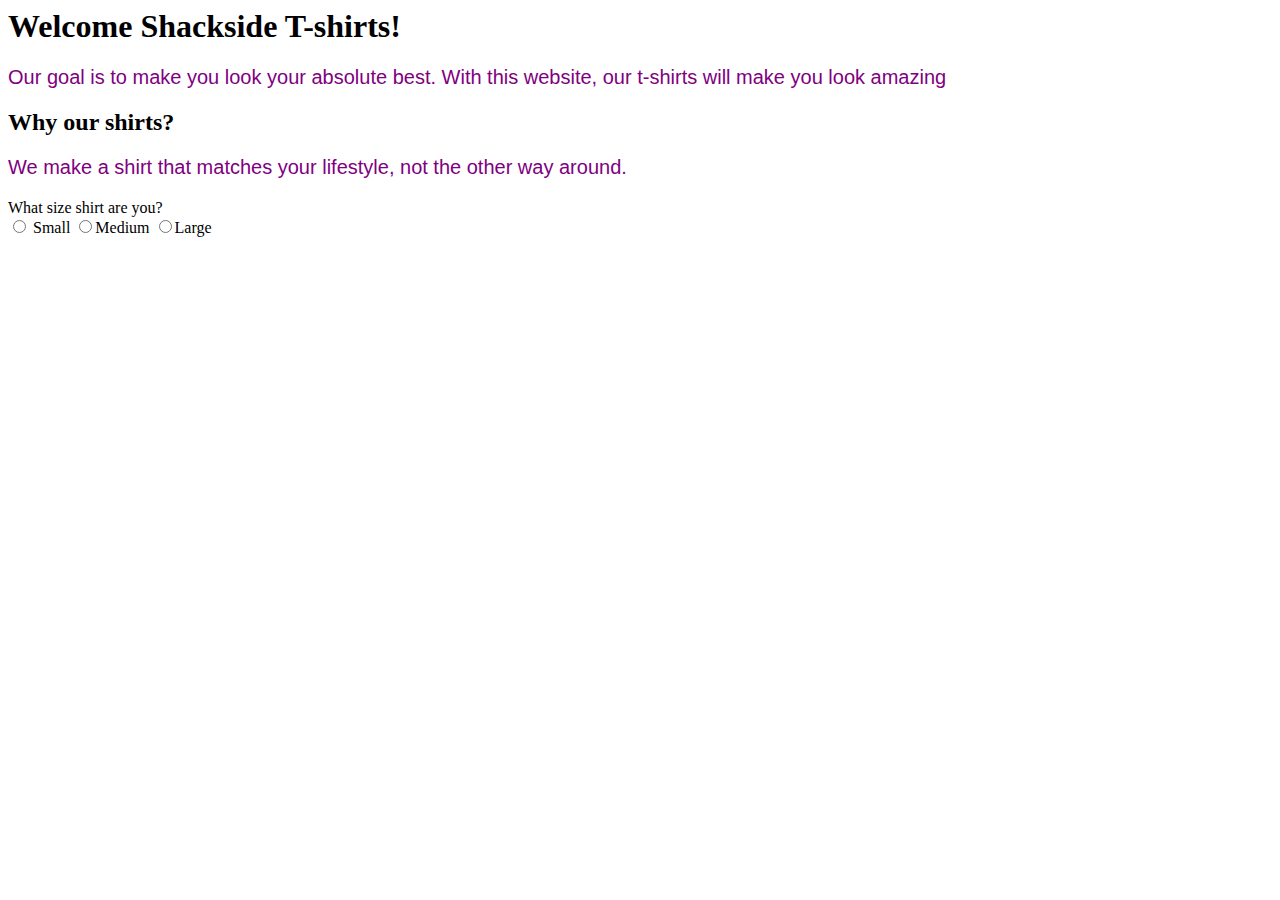
==== JA Root folder/index.html @ b3f6f8f9 "Add files via upload" ====
<doctypeHTML!>
<head>
  <style>
    p {
      color: purple;
      font-size: 20px;
      font-family: arial;
    }
  </style>
  <title>Our Project</title>
  <link href="style.css" type="text/css" rel="stylesheet">
</head
    <body>
      <h1> Welcome Shackside T-shirts! </h1>
      <p> Our goal is to make you look your absolute best. With this website, our t-shirts will make you look amazing</p>
      <h2> Why our shirts?</h2>
      <p> We make a shirt that matches your lifestyle, not the other way around.</p>
    </body>

  <section class="Size">
            <span>What size shirt are you?</span>
            <br>
            <input type="radio" id="Small" name="Size" value="Sm">
            <label for="Sm">Small</label>
            <input type="radio" id="Meduim" name="Size" value="Md"
            <label for="Md">Medium</label>
            <input type="radio" id="large" name="Size" value="Lrg"
            <label for="Lrg">Large</label>
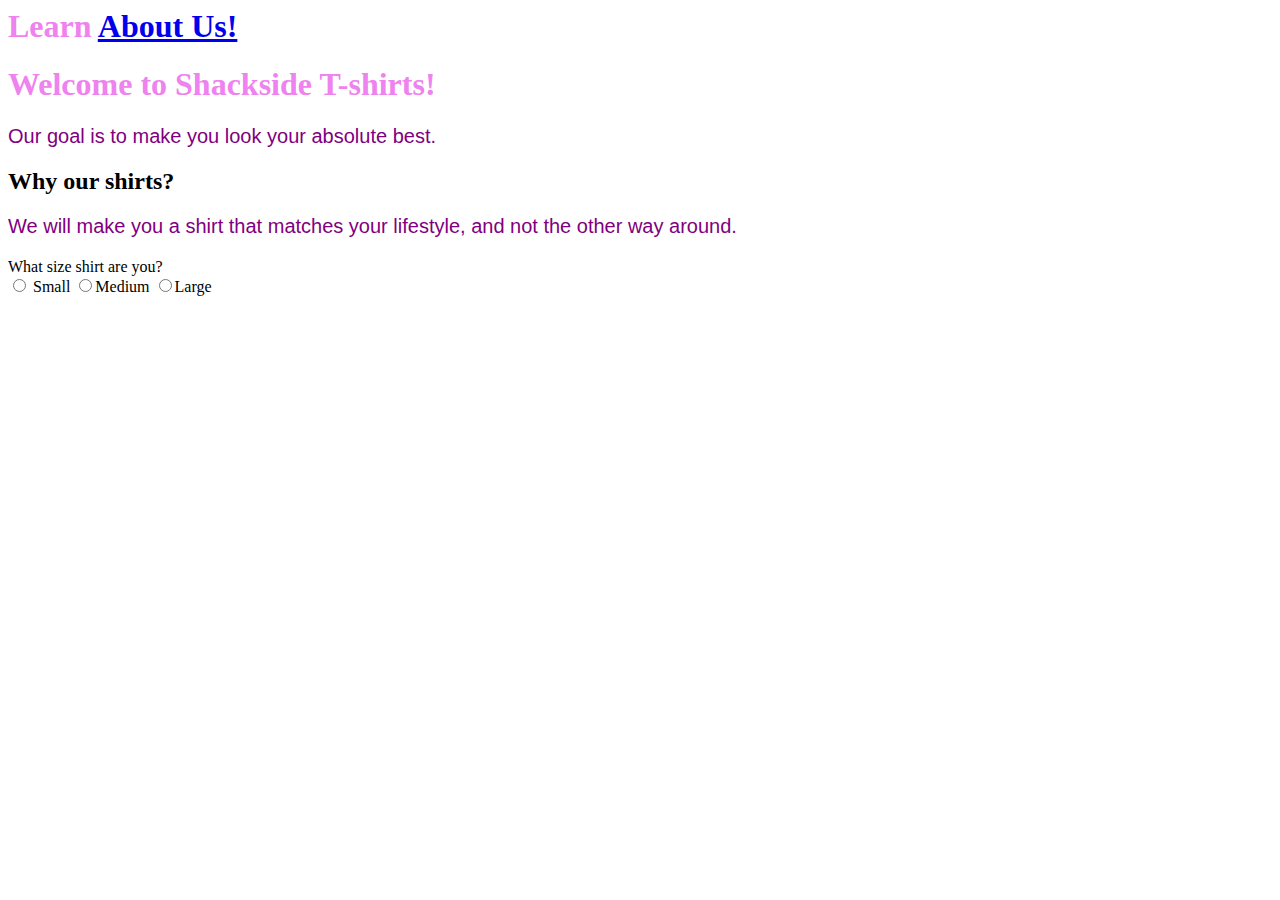
==== commit 71cb12ff: "Add files via upload" ====
--- a/JA Root folder/index.html
+++ b/JA Root folder/index.html
@@ -1,20 +1,14 @@
 <doctypeHTML!>
 <head>
-  <style>
-    p {
-      color: purple;
-      font-size: 20px;
-      font-family: arial;
-    }
-  </style>
-  <title>Our Project</title>
-  <link href="style.css" type="text/css" rel="stylesheet">
-</head
+  <link href="style.css" type="text/css" rel="stylesheet"> 
+  <h1>Learn <a href="About.html" target="_blank">About Us!</a></h1>
+  <title>Main Page</title>
+</head>
     <body>
-      <h1> Welcome Shackside T-shirts! </h1>
-      <p> Our goal is to make you look your absolute best. With this website, our t-shirts will make you look amazing</p>
+      <h1> Welcome to Shackside T-shirts! </h1>
+      <p> Our goal is to make you look your absolute best.</p>
       <h2> Why our shirts?</h2>
-      <p> We make a shirt that matches your lifestyle, not the other way around.</p>
+      <p> We will make you a shirt that matches your lifestyle, and not the other way around.</p>
     </body>
 
   <section class="Size">
--- a/JA Root folder/style.css
+++ b/JA Root folder/style.css
@@ -0,0 +1,13 @@
+p {
+  color: purple;
+  font-size: 20px;
+  font-family: arial;
+}
+h2 {
+  color: black;
+  font-family: cursive;
+}
+h1 {
+  color: violet;
+  font: Comic Sans MS Bold.ttf;
+}
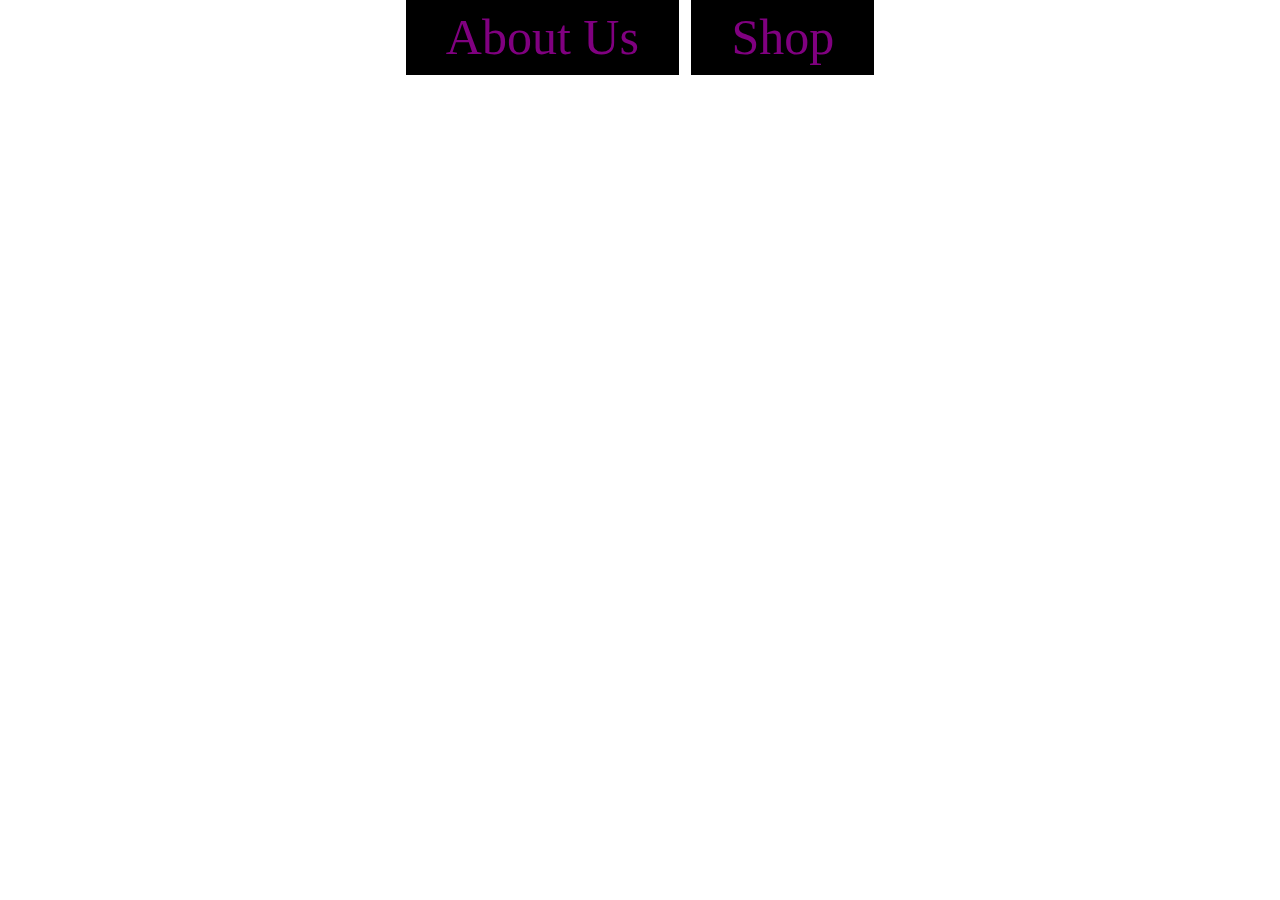
==== commit 3ebb2784: "Add files via upload" ====
--- a/JA Root folder/index.html
+++ b/JA Root folder/index.html
@@ -1,22 +1,17 @@
 <doctypeHTML!>
 <head>
-  <link href="style.css" type="text/css" rel="stylesheet"> 
-  <h1>Learn <a href="About.html" target="_blank">About Us!</a></h1>
+  <link href="style.css" type="text/css" rel="stylesheet">
   <title>Main Page</title>
 </head>
     <body>
-      <h1> Welcome to Shackside T-shirts! </h1>
-      <p> Our goal is to make you look your absolute best.</p>
-      <h2> Why our shirts?</h2>
-      <p> We will make you a shirt that matches your lifestyle, and not the other way around.</p>
+      <body background="https://chainimage.com/images/pink-landscape-desktop-backgrounds-wallpaper-high-definition-high.jpg">
+      <a class="btn" href="About.html" target="_blank">About Us</a>
+      <a class="btn" href="shop.html" target="_blank">Shop</a>
+        <div class="header">
+          <div class="container">
+        <h2> Welcome to Shackside T-shirts! </h1>
+          <p> Our goal is to make you look your absolute best.</p>
+        <h3> Why our shirts? See for yourself, visit the shop now!</h2>
+        </div>
+      </body>
     </body>
-
-  <section class="Size">
-            <span>What size shirt are you?</span>
-            <br>
-            <input type="radio" id="Small" name="Size" value="Sm">
-            <label for="Sm">Small</label>
-            <input type="radio" id="Meduim" name="Size" value="Md"
-            <label for="Md">Medium</label>
-            <input type="radio" id="large" name="Size" value="Lrg"
-            <label for="Lrg">Large</label>
--- a/JA Root folder/style.css
+++ b/JA Root folder/style.css
@@ -1,13 +1,24 @@
-p {
-  color: purple;
-  font-size: 20px;
-  font-family: arial;
-}
-h2 {
-  color: black;
+body {
+  font-size: 50px;
+  color: White;
   font-family: cursive;
+  text-align: center;
 }
 h1 {
-  color: violet;
-  font: Comic Sans MS Bold.ttf;
+  font-size: 20px;
+  color: White;
+  font-family: times;
+  text-align: center;
 }
+.btn {
+  color: Purple;
+  background: #000;
+  padding: 10px 40px;
+  text-decoration: none;
+  transition: white .5s;
+}
+.container {
+  color: white;
+  size: 1000px
+  padding: 20px;
+}
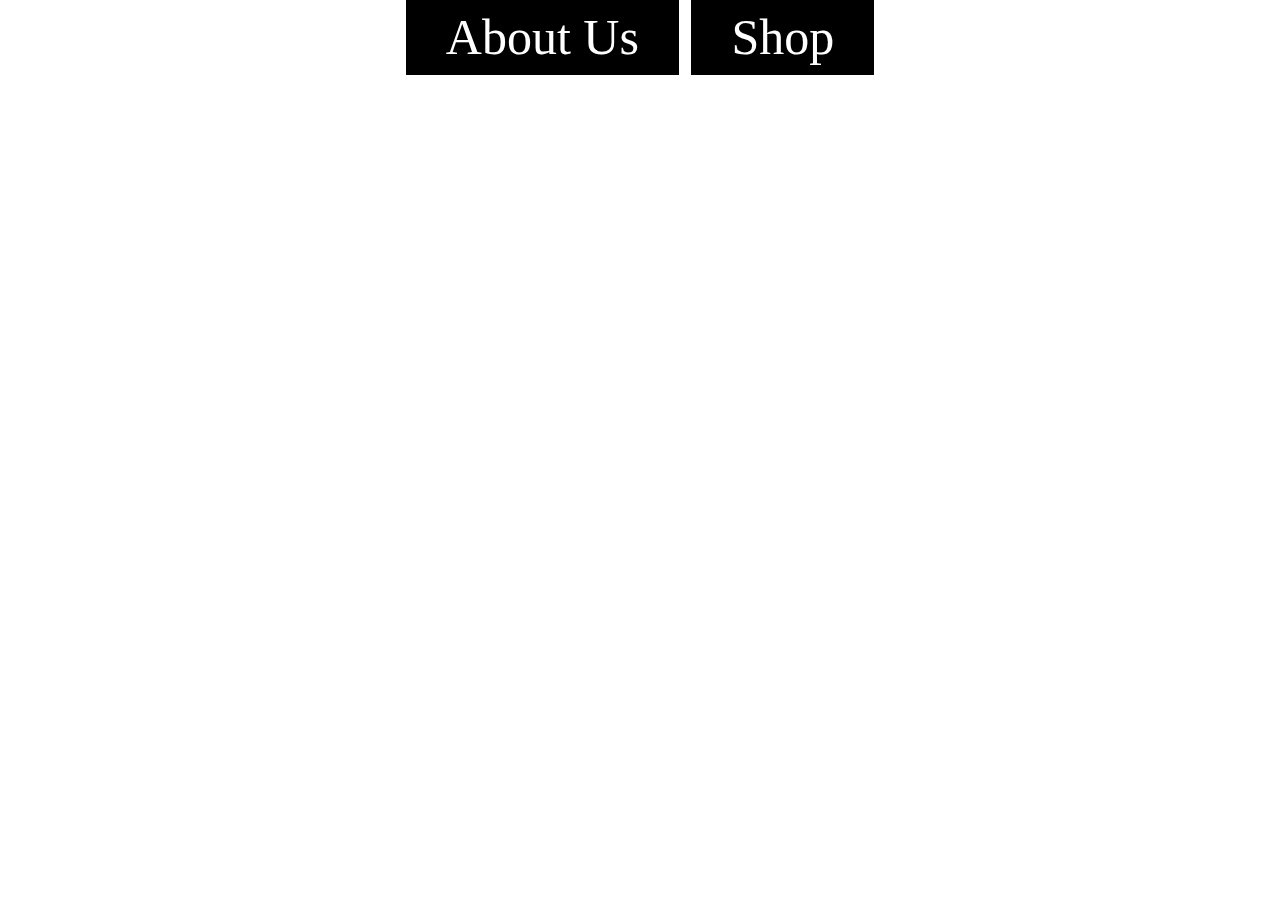
==== commit 21e8ecae: "Add files via upload" ====
--- a/JA Root folder/index.html
+++ b/JA Root folder/index.html
@@ -1,16 +1,21 @@
 <doctypeHTML!>
 <head>
+  <link ref="icon" href="https://encrypted-tbn0.gstatic.com/images?q=tbn:ANd9GcRxFPW-J_tGiwSQSahn3AQwIZVYYPTaPthMlfXjCEqh5HAeBjch">
   <link href="style.css" type="text/css" rel="stylesheet">
+  <!--Website/page title-->
   <title>Main Page</title>
 </head>
     <body>
+      <!--This is the Background below here-->
       <body background="https://chainimage.com/images/pink-landscape-desktop-backgrounds-wallpaper-high-definition-high.jpg">
+      <!--The following buttons aid in website navigation and are hyperlinked to new tabs-->
       <a class="btn" href="About.html" target="_blank">About Us</a>
       <a class="btn" href="shop.html" target="_blank">Shop</a>
         <div class="header">
           <div class="container">
+            <!--Website content-->
         <h2> Welcome to Shackside T-shirts! </h1>
-          <p> Our goal is to make you look your absolute best.</p>
+          <h3> Our goal is to make you look your absolute best.</h3>
         <h3> Why our shirts? See for yourself, visit the shop now!</h2>
         </div>
       </body>
--- a/JA Root folder/style.css
+++ b/JA Root folder/style.css
@@ -1,17 +1,24 @@
+img {
+  opacity: 1;
+}
+p {
+  font-size: 20px;
+  font-family: times;
+}
 body {
   font-size: 50px;
   color: White;
-  font-family: cursive;
+  font-family: cartoon;
   text-align: center;
 }
 h1 {
-  font-size: 20px;
+  font-size: 40px;
   color: White;
   font-family: times;
   text-align: center;
 }
 .btn {
-  color: Purple;
+  color: White;
   background: #000;
   padding: 10px 40px;
   text-decoration: none;
@@ -22,3 +29,28 @@
   size: 1000px
   padding: 20px;
 }
+.btn:hover, .nav ul li:hover {
+  background: #334a;
+  border: 6px solid purple
+  cursor: pointer;
+  transition: background .5s;
+ }
+ #cf {
+    position:relative;
+    height:281px;
+    width:450px;
+    margin:0 auto;
+  }
+
+  #cf img {
+    position:absolute;
+    left:0;
+    -webkit-transition: opacity 1s ease-in-out;
+    -moz-transition: opacity 1s ease-in-out;
+    -o-transition: opacity 1s ease-in-out;
+    transition: opacity 1s ease-in-out;
+  }
+
+  #cf img.top:hover {
+    opacity:0;
+  }
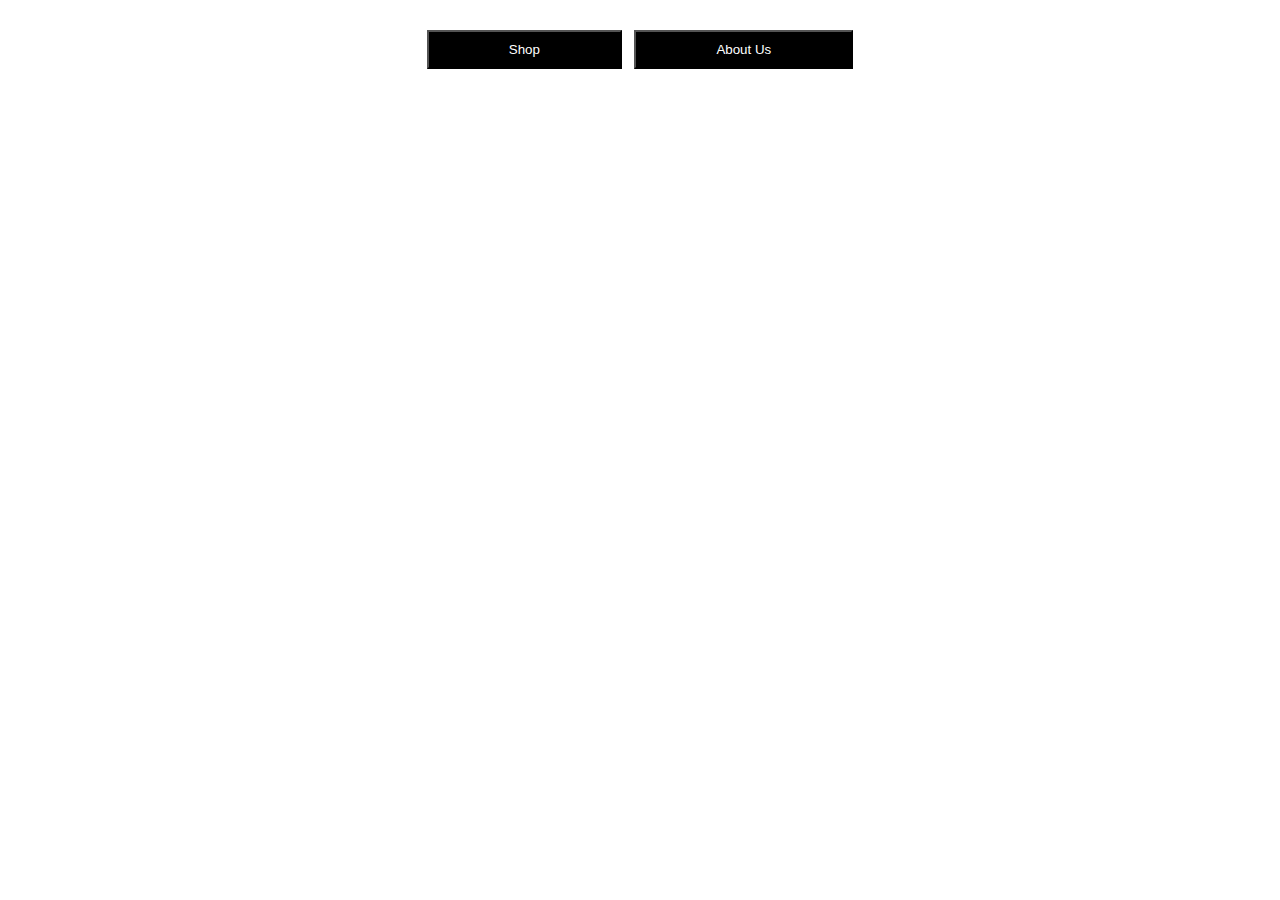
==== commit f220e2f7: "Add files via upload" ====
--- a/JA Root folder/index.html
+++ b/JA Root folder/index.html
@@ -1,6 +1,7 @@
 <doctypeHTML!>
 <head>
-  <link ref="icon" href="https://encrypted-tbn0.gstatic.com/images?q=tbn:ANd9GcRxFPW-J_tGiwSQSahn3AQwIZVYYPTaPthMlfXjCEqh5HAeBjch">
+        <!--Tab Icon-->
+  <link rel="shortcut icon" href="favicon.ico" type="image/x-icon" />
   <link href="style.css" type="text/css" rel="stylesheet">
   <!--Website/page title-->
   <title>Main Page</title>
@@ -8,11 +9,16 @@
     <body>
       <!--This is the Background below here-->
       <body background="https://chainimage.com/images/pink-landscape-desktop-backgrounds-wallpaper-high-definition-high.jpg">
-      <!--The following buttons aid in website navigation and are hyperlinked to new tabs-->
-      <a class="btn" href="About.html" target="_blank">About Us</a>
-      <a class="btn" href="shop.html" target="_blank">Shop</a>
+      <!--The following buttons aid in website navigation and are hyper referenced to new tabs-->
+      <div class="dropdown">
+  <button class="dropbtn"><a class=btn>Shop</a></button>
+  <div class="dropdown-content">
+    <a href="men.html" class="btn">Mens</a>
+    <a href="women.html" class="btn">Womens</a>
+  </div>
+</div>
+      <button><a class="btn" href="About.html" target="_blank">About Us</a></button>
         <div class="header">
-          <div class="container">
             <!--Website content-->
         <h2> Welcome to Shackside T-shirts! </h1>
           <h3> Our goal is to make you look your absolute best.</h3>
--- a/JA Root folder/style.css
+++ b/JA Root folder/style.css
@@ -24,10 +24,22 @@
   text-decoration: none;
   transition: white .5s;
 }
+ul{
+  font-size: 40px;
+}
+h3 {
+  font-size: 50px;
+}
+h4 {
+  font-size: 40px;
+  font-weight: normal;
+}
 .container {
   color: white;
-  size: 1000px
+  size: 1050px
   padding: 20px;
+  border: 6px;
+  background: #334a;
 }
 .btn:hover, .nav ul li:hover {
   background: #334a;
@@ -54,3 +66,55 @@
   #cf img.top:hover {
     opacity:0;
   }
+  a {
+    color: pink;
+  }
+  button {
+    color: White;
+    background: #000;
+    padding: 10px 40px;
+    text-decoration: none;
+    transition: white .5s;
+  }
+  button:hover, .nav ul li:hover {
+    background: #334a;
+    border: 6px solid purple
+    cursor: pointer;
+    transition: background .5s;
+  }
+    dropbtn{
+      color: black;
+      background: #000;
+      padding: 10px 40px;
+      text-decoration: none;
+      transition: white .5s;
+    }
+
+
+    .dropdown {
+      position: relative;
+      display: inline-block;
+    }
+
+    .dropdown-content {
+      display: none;
+      position: absolute;
+      background-color: #f1f1f1;
+      min-width: 160px;
+      box-shadow: 0px 8px 16px 0px rgba(0,0,0,0.2);
+      z-index: 1;
+    }
+
+    .dropdown-content a {
+      color: white;
+      padding: 12px 16px;
+      text-decoration: none;
+      display: block;
+      background-color: black;
+    }
+
+    .dropdown-content a:hover {background-color: background .5s;}
+
+    .dropdown:hover .dropdown-content {display: block;}
+
+    .dropdown:hover .dropbtn {background-color: black;}
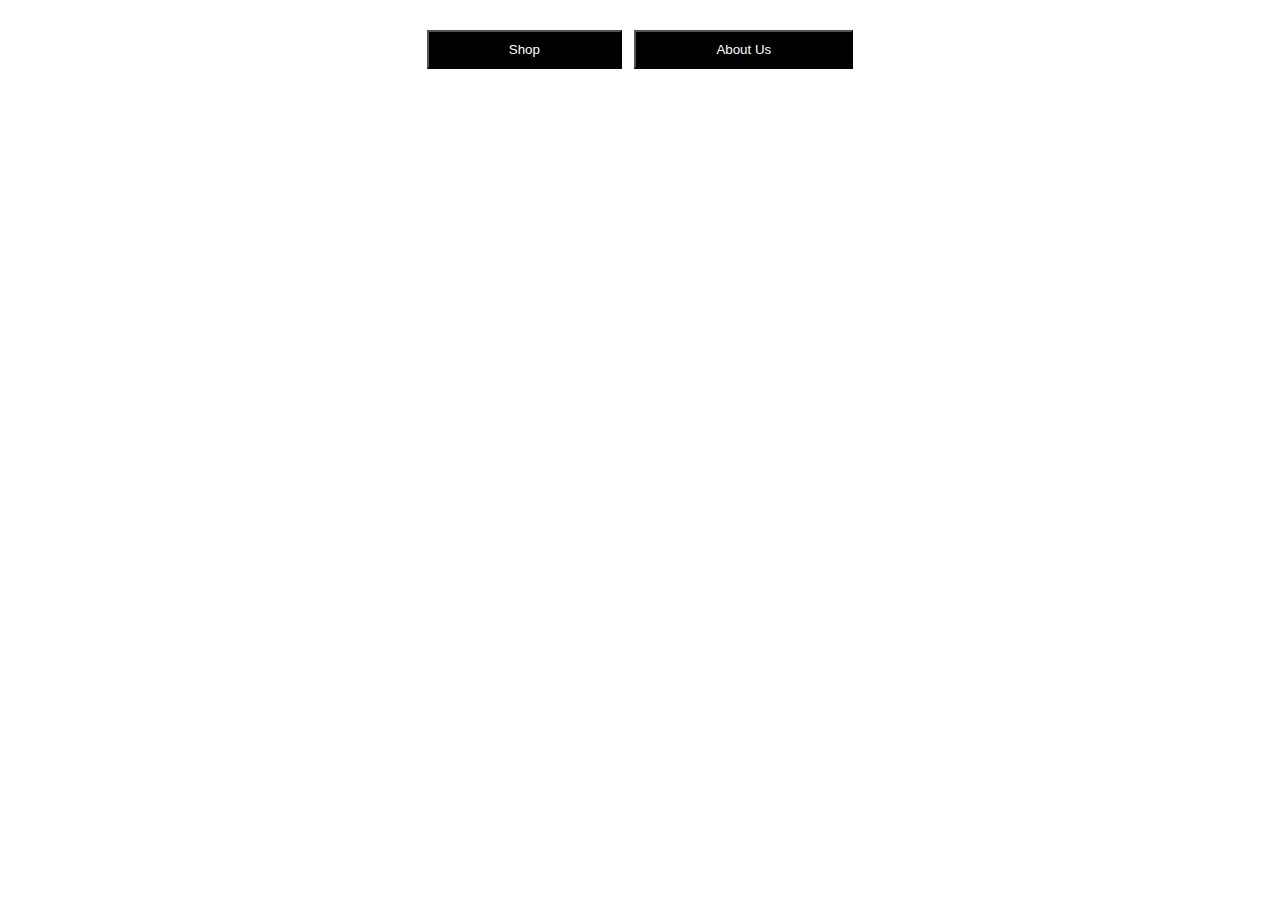
==== commit 1664c737: "Add files via upload" ====
--- a/JA Root folder/index.html
+++ b/JA Root folder/index.html
@@ -1,15 +1,20 @@
 <doctypeHTML!>
 <head>
-        <!--Tab Icon-->
-  <link rel="shortcut icon" href="favicon.ico" type="image/x-icon" />
+  <!--Css tab link-->
   <link href="style.css" type="text/css" rel="stylesheet">
+  <meta charset="UTF-8">
+  <!--Meta data-->
+  <meta name="description" content="Tropical T-Shirts">
+  <meta name="keywords" content="Shirt,T-shirts,Mens cloting,Womens Clothing">
+  <meta name="author" content="Moss,McGowen">
+  <meta name="viewport" content="width=device-width, initial-scale=1.0">
   <!--Website/page title-->
   <title>Main Page</title>
 </head>
     <body>
       <!--This is the Background below here-->
       <body background="https://chainimage.com/images/pink-landscape-desktop-backgrounds-wallpaper-high-definition-high.jpg">
-      <!--The following buttons aid in website navigation and are hyper referenced to new tabs-->
+      <!--The following code attributes to a dropdown menu that aids in website navigation and hyper references to new tabs-->
       <div class="dropdown">
   <button class="dropbtn"><a class=btn>Shop</a></button>
   <div class="dropdown-content">
@@ -17,12 +22,20 @@
     <a href="women.html" class="btn">Womens</a>
   </div>
 </div>
-      <button><a class="btn" href="About.html" target="_blank">About Us</a></button>
+      <button><a class="btn" href="About.html">About Us</a></button>
         <div class="header">
-            <!--Website content-->
+            <!--Website content descriptions for the main page-->
         <h2> Welcome to Shackside T-shirts! </h1>
           <h3> Our goal is to make you look your absolute best.</h3>
         <h3> Why our shirts? See for yourself, visit the shop now!</h2>
         </div>
       </body>
     </body>
+    <br>
+    <br>
+    <br>
+    <br>
+    <br>
+    <br>
+    <!--Copyright-->
+<h6>@2019 Shackside.inc All Rights Reserved</h6>
--- a/JA Root folder/style.css
+++ b/JA Root folder/style.css
@@ -1,5 +1,7 @@
+/* small formating details such as size, font and color below*/
 img {
   opacity: 1;
+  float:none;
 }
 p {
   font-size: 20px;
@@ -34,6 +36,13 @@
   font-size: 40px;
   font-weight: normal;
 }
+h6{
+  font-size: 10px;
+  font-family: cursive;
+  font-weight: normal;
+  color: white;
+}
+/*info about text containers below*/
 .container {
   color: white;
   size: 1050px
@@ -41,6 +50,7 @@
   border: 6px;
   background: #334a;
 }
+/*this makes the images and buttons fade when you hover over them below*/
 .btn:hover, .nav ul li:hover {
   background: #334a;
   border: 6px solid purple
@@ -48,14 +58,15 @@
   transition: background .5s;
  }
  #cf {
-    position:relative;
+    float: inherit;
+    position: relative;
     height:281px;
     width:450px;
     margin:0 auto;
   }
 
   #cf img {
-    position:absolute;
+    position: absolute;
     left:0;
     -webkit-transition: opacity 1s ease-in-out;
     -moz-transition: opacity 1s ease-in-out;
@@ -69,6 +80,7 @@
   a {
     color: pink;
   }
+  /*button color and width etc below*/
   button {
     color: White;
     background: #000;
@@ -82,6 +94,7 @@
     cursor: pointer;
     transition: background .5s;
   }
+  /*dropdown menu below*/
     dropbtn{
       color: black;
       background: #000;
